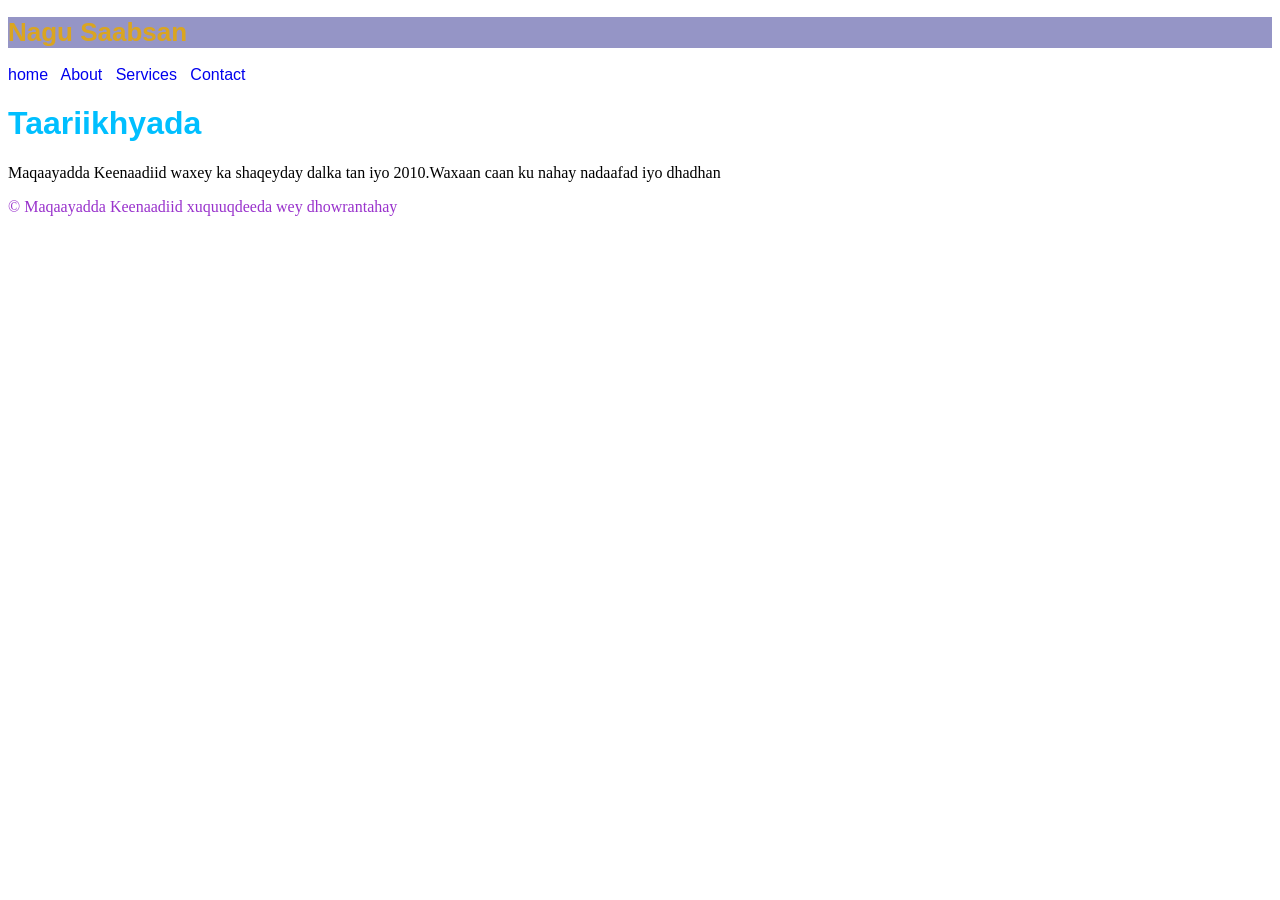
==== About.html @ a0b7ab14 "Add files via upload" ====
<!DOCTYPE html>
<html>

<head>
  <link rel="stylesheet" href="Style.css">
  <meta charset="UTF-8">
  <meta name="viewport" content="width=device-width, initial-scale=1">
  <title>About</title>
</head>
<body style="background-color: #0000;
font-family: Arial, Helvetica, sans-serif;"
  

<body>
 <header style="background-color: ##333;
 color: palevioletred;">
   <h1 style="color: goldenrod;">Nagu Saabsan</h1>
 </header>
 <nav>
    <a href="index.html">home</a>&nbsp;&nbsp;
    <a href="About.html">About</a>&nbsp;&nbsp;
    <a href="Services.html">Services</a>&nbsp;&nbsp;
    <a href="Contact.html">Contact</a>&nbsp;&nbsp;
    
  
 </nav>
 <main>
   <h1 style="color: deepskyblue;">Taariikhyada</h1>
   <p>Maqaayadda Keenaadiid waxey ka shaqeyday dalka tan iyo 2010.Waxaan caan ku nahay nadaafad iyo dhadhan</p>
 </main>
 <footer>
    <p style="color: darkorchid;">&copy; Maqaayadda  Keenaadiid xuquuqdeeda wey dhowrantahay</p>
   
 </footer>

  
 
</body>

</html>
---- Style.css ----
header{background-color: hsl(240, 30%, 68%);
  color: #fff;
  font-size: small;
}
p{
  color: black;
  font-family: 'Times New Roman', Times, serif;
  
}
ul{
  list-style-type: none;
  
}
nav{
  background-color: rgba(123, 234, 0, 0.5;)
}
a{
  text-decoration: none;
  
}
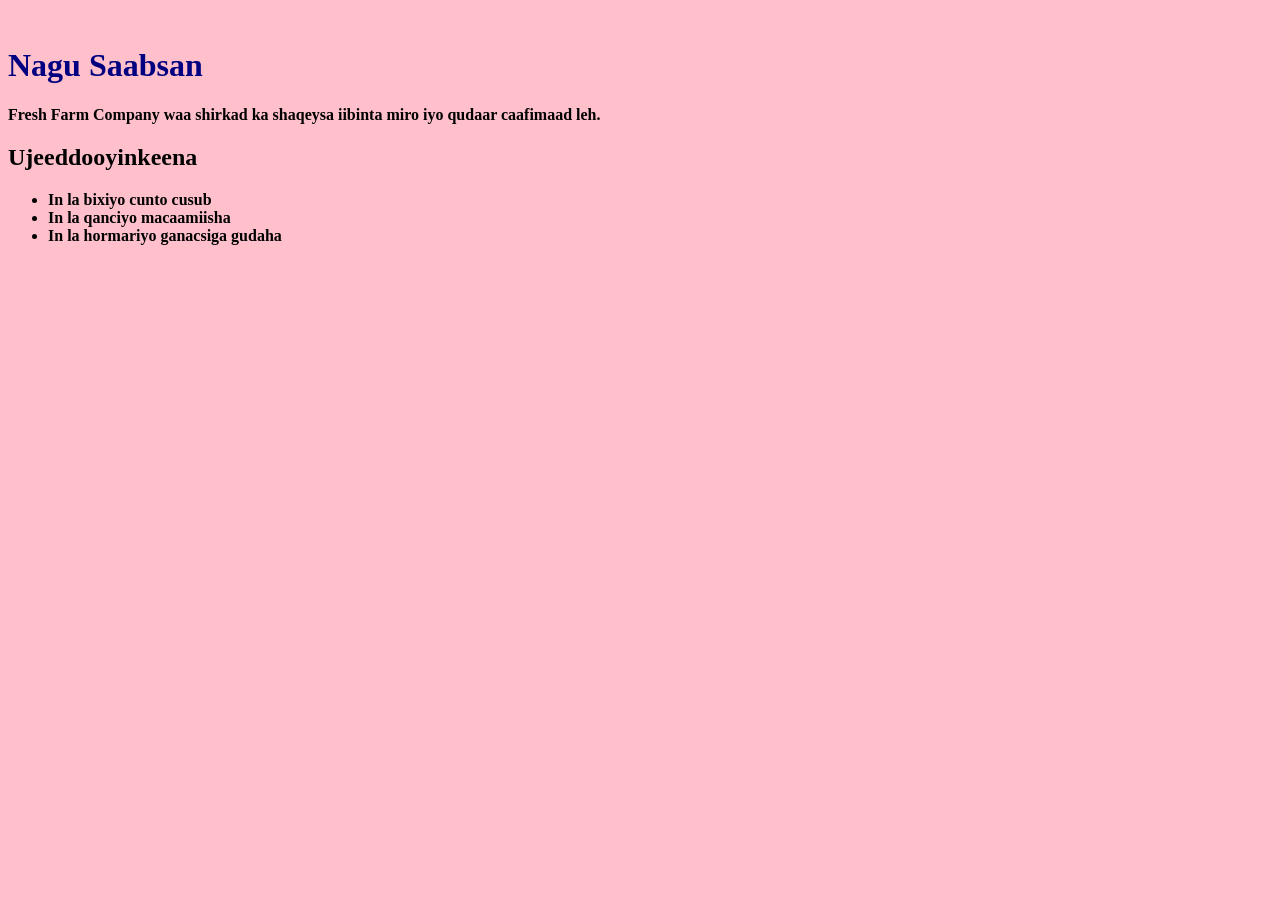
==== commit 682909ec: "Add files via upload" ====
--- a/About.html
+++ b/About.html
@@ -1,40 +1,34 @@
 <!DOCTYPE html>
 <html>
+<head>
+    <style>
+    body{
+        background-color: pink;
+        font-weight: bold;
+    }
+        
+    </style>
+    <title>Nagu Saabsan</title>
+</head>
+<body>
+        <nav>
+      <a href="index.html"><img src="pictures/Home.jpg" alt="" width="60" /></a>
+      <a href="About.html"><img src="pictures/About.jpg" alt="" width="79" /></a>
+      <a href="Service.html"><img src="pictures/Services.jpg" alt="" width="80" /></a>
+      <a href="Contact.html"><img src="pictures/Contact.jpg" alt="" width="76" /></a>
+    </nav>
 
-<head>
-  <link rel="stylesheet" href="Style.css">
-  <meta charset="UTF-8">
-  <meta name="viewport" content="width=device-width, initial-scale=1">
-  <title>About</title>
-</head>
-<body style="background-color: #0000;
-font-family: Arial, Helvetica, sans-serif;"
-  
 
-<body>
- <header style="background-color: ##333;
- color: palevioletred;">
-   <h1 style="color: goldenrod;">Nagu Saabsan</h1>
- </header>
- <nav>
-    <a href="index.html">home</a>&nbsp;&nbsp;
-    <a href="About.html">About</a>&nbsp;&nbsp;
-    <a href="Services.html">Services</a>&nbsp;&nbsp;
-    <a href="Contact.html">Contact</a>&nbsp;&nbsp;
-    
-  
- </nav>
- <main>
-   <h1 style="color: deepskyblue;">Taariikhyada</h1>
-   <p>Maqaayadda Keenaadiid waxey ka shaqeyday dalka tan iyo 2010.Waxaan caan ku nahay nadaafad iyo dhadhan</p>
- </main>
- <footer>
-    <p style="color: darkorchid;">&copy; Maqaayadda  Keenaadiid xuquuqdeeda wey dhowrantahay</p>
-   
- </footer>
+<h1 style="color: navy;">Nagu Saabsan</h1>
 
-  
- 
+<p>Fresh Farm Company waa shirkad ka shaqeysa iibinta miro iyo qudaar caafimaad leh.</p>
+
+<h2>Ujeeddooyinkeena</h2>
+<ul>
+    <li>In la bixiyo cunto cusub</li>
+    <li>In la qanciyo macaamiisha</li>
+    <li>In la hormariyo ganacsiga gudaha</li>
+</ul>
+
 </body>
-
 </html>
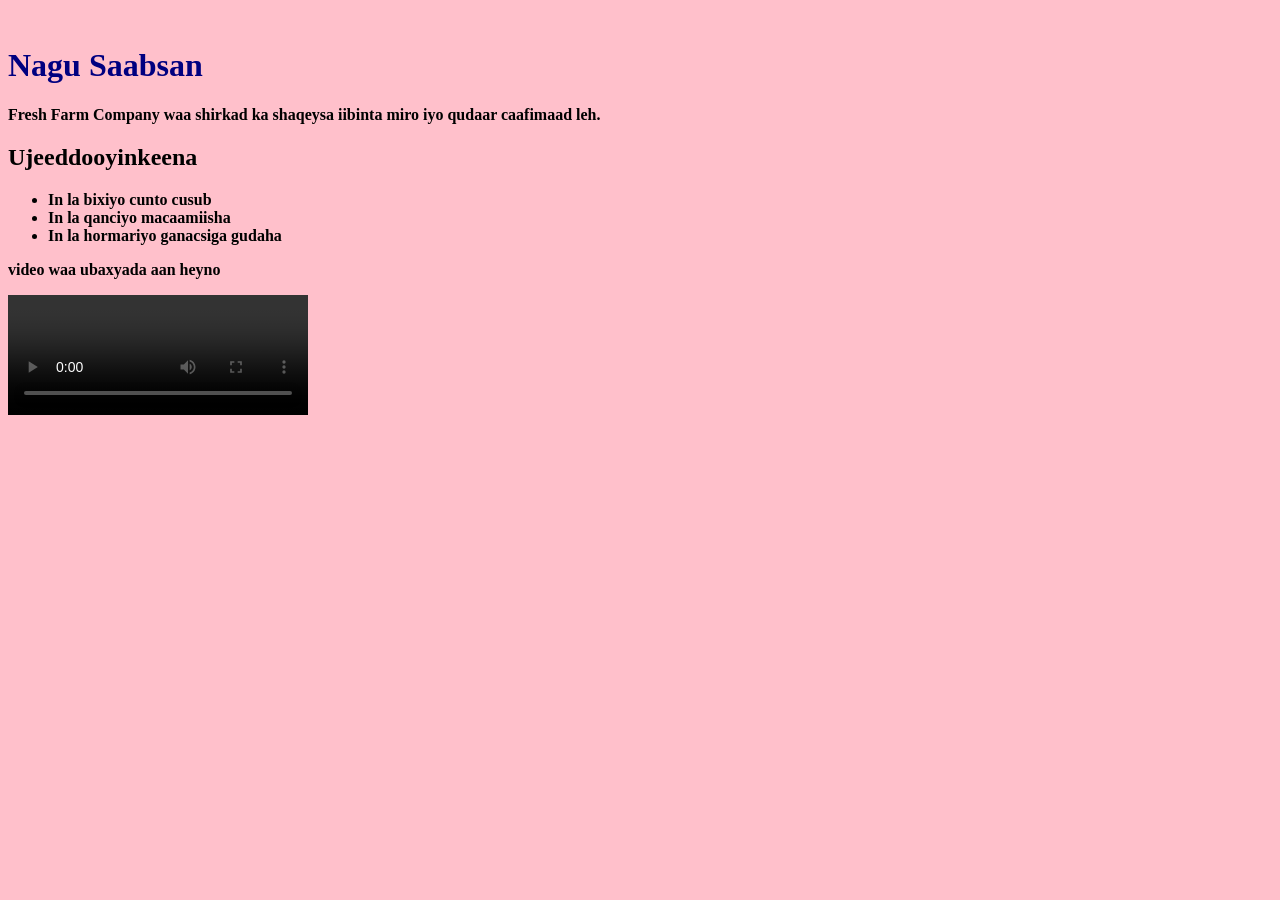
==== commit 4929aa66: "Add files via upload" ====
--- a/About.html
+++ b/About.html
@@ -12,10 +12,10 @@
 </head>
 <body>
         <nav>
-      <a href="index.html"><img src="pictures/Home.jpg" alt="" width="60" /></a>
-      <a href="About.html"><img src="pictures/About.jpg" alt="" width="79" /></a>
-      <a href="Service.html"><img src="pictures/Services.jpg" alt="" width="80" /></a>
-      <a href="Contact.html"><img src="pictures/Contact.jpg" alt="" width="76" /></a>
+      <a href="index.html"><img src="picturesHome.jpg" alt="" width="60" /></a>
+      <a href="About.html"><img src="picturesAbout.jpg" alt="" width="79" /></a>
+      <a href="Service.html"><img src="picturesServices.jpg" alt="" width="80" /></a>
+      <a href="Contact.html"><img src="picturesContact.jpg" alt="" width="76" /></a>
     </nav>
 
 
@@ -29,6 +29,8 @@
     <li>In la qanciyo macaamiisha</li>
     <li>In la hormariyo ganacsiga gudaha</li>
 </ul>
+<p>video waa ubaxyada aan heyno</p>
+         <video  src="pictures33.mp4"height="120" width="300" preload controls autoplay="autoplay"></video>
 
 </body>
 </html>
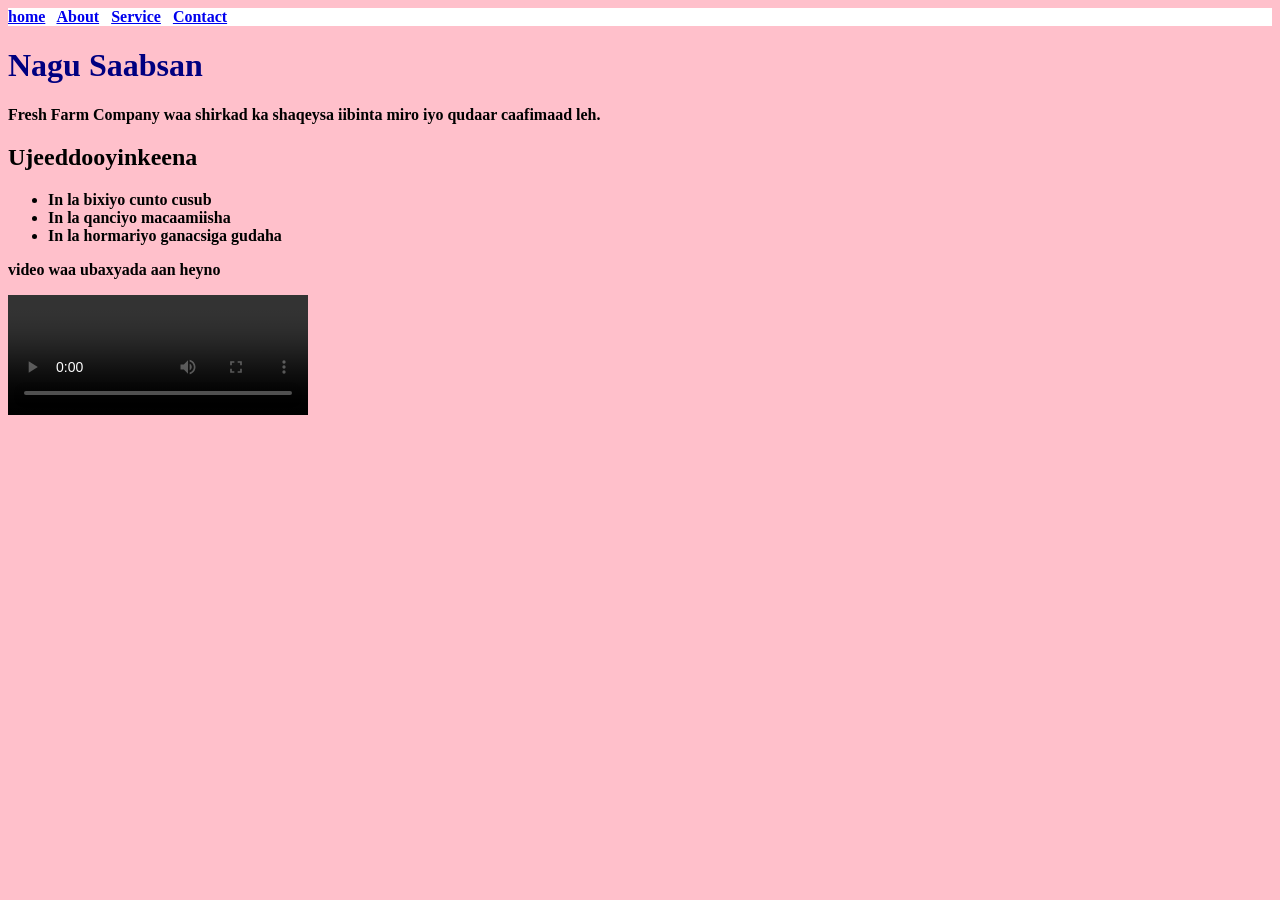
==== commit ad11702b: "Add files via upload" ====
--- a/About.html
+++ b/About.html
@@ -6,16 +6,20 @@
         background-color: pink;
         font-weight: bold;
     }
+    nav{
+        background-color: white;
+        color: black;
+    }
         
     </style>
     <title>Nagu Saabsan</title>
 </head>
 <body>
         <nav>
-      <a href="index.html"><img src="picturesHome.jpg" alt="" width="60" /></a>
-      <a href="About.html"><img src="picturesAbout.jpg" alt="" width="79" /></a>
-      <a href="Service.html"><img src="picturesServices.jpg" alt="" width="80" /></a>
-      <a href="Contact.html"><img src="picturesContact.jpg" alt="" width="76" /></a>
+      <a href="index.html">home<img src="picturesHome.jpg" alt="" width="60" /></a>&nbsp;&nbsp;
+      <a href="About.html">About<img src="picturesAbout.jpg" alt="" width="79" /></a>&nbsp;&nbsp;
+      <a href="Service.html">Service<img src="picturesServices.jpg" alt="" width="80" /></a>&nbsp;&nbsp;
+      <a href="Contact.html">Contact<img src="picturesContact.jpg" alt="" width="76" /></a>&nbsp;&nbsp;
     </nav>
 
 
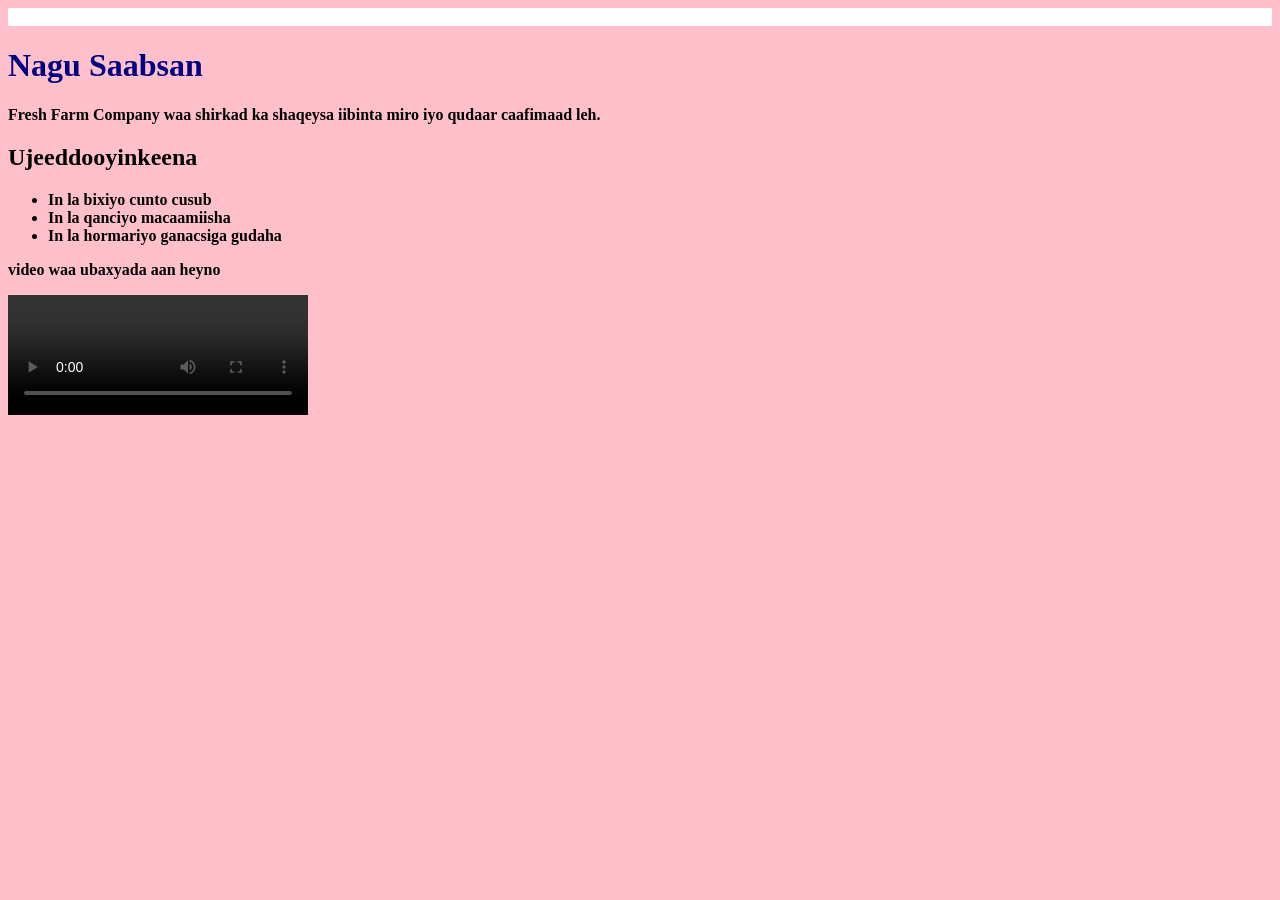
==== commit f2995eeb: "Add files via upload Initial Web-site upload" ====
--- a/About.html
+++ b/About.html
@@ -16,10 +16,10 @@
 </head>
 <body>
         <nav>
-      <a href="index.html">home<img src="picturesHome.jpg" alt="" width="60" /></a>&nbsp;&nbsp;
-      <a href="About.html">About<img src="picturesAbout.jpg" alt="" width="79" /></a>&nbsp;&nbsp;
-      <a href="Service.html">Service<img src="picturesServices.jpg" alt="" width="80" /></a>&nbsp;&nbsp;
-      <a href="Contact.html">Contact<img src="picturesContact.jpg" alt="" width="76" /></a>&nbsp;&nbsp;
+      <a href="index.html"><img src="pictures/Home.jpg" alt="" width="60" /></a>&nbsp;&nbsp;
+      <a href="About.html"><img src="pictures/About.jpg" alt="" width="79" /></a>&nbsp;&nbsp;
+      <a href="Service.html"><img src="pictures/Services.jpg" alt="" width="80" /></a>&nbsp;&nbsp;
+      <a href="Contact.html"><img src="pictures/Contact.jpg" alt="" width="76" /></a>&nbsp;&nbsp;
     </nav>
 
 
@@ -34,7 +34,7 @@
     <li>In la hormariyo ganacsiga gudaha</li>
 </ul>
 <p>video waa ubaxyada aan heyno</p>
-         <video  src="pictures33.mp4"height="120" width="300" preload controls autoplay="autoplay"></video>
+         <video  src="pictures/33.mp4"height="120" width="300" preload controls autoplay="autoplay"></video>
 
 </body>
 </html>
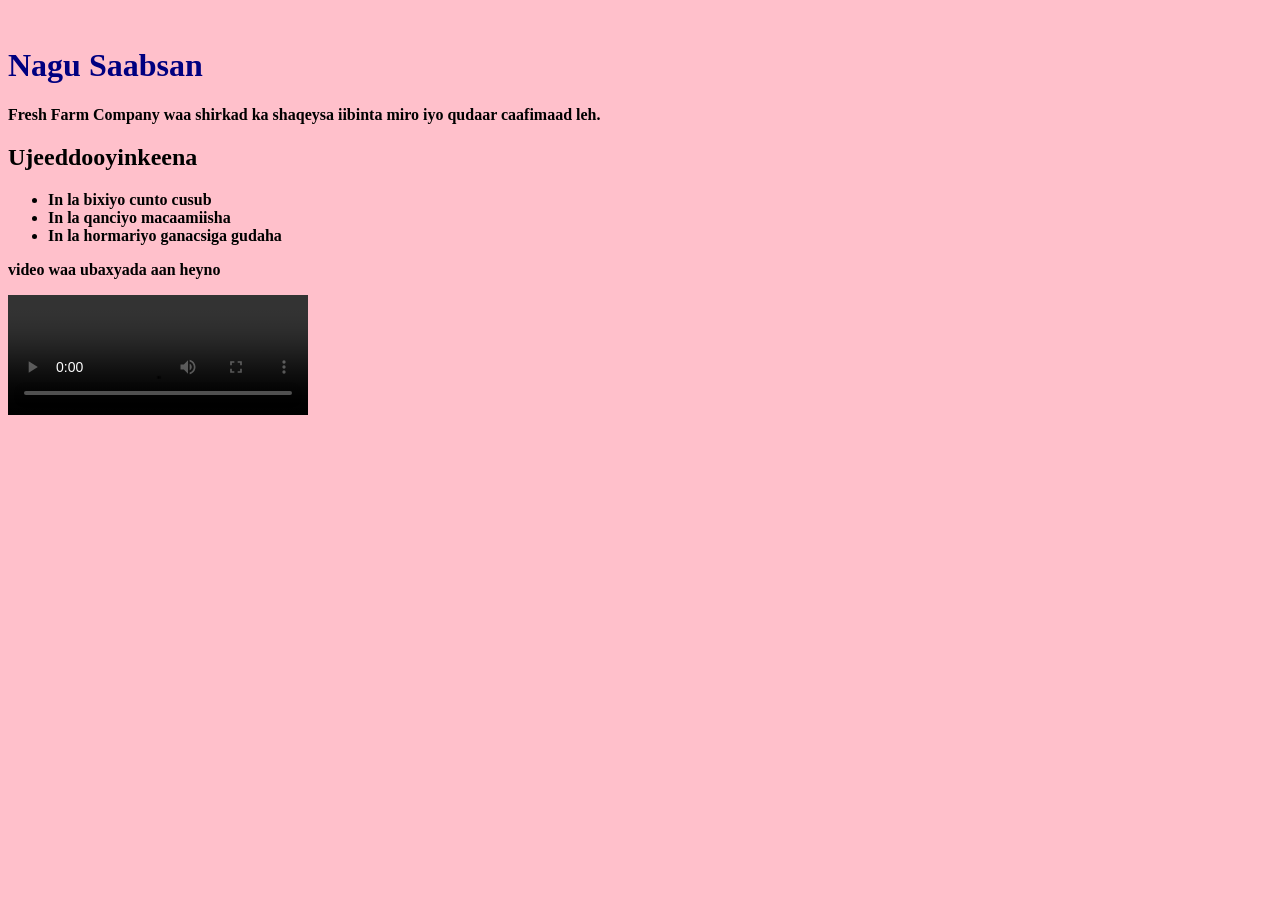
==== commit 5bddc272: "Add files via upload Initial Web-site upload" ====
--- a/About.html
+++ b/About.html
@@ -6,10 +6,7 @@
         background-color: pink;
         font-weight: bold;
     }
-    nav{
-        background-color: white;
-        color: black;
-    }
+
         
     </style>
     <title>Nagu Saabsan</title>
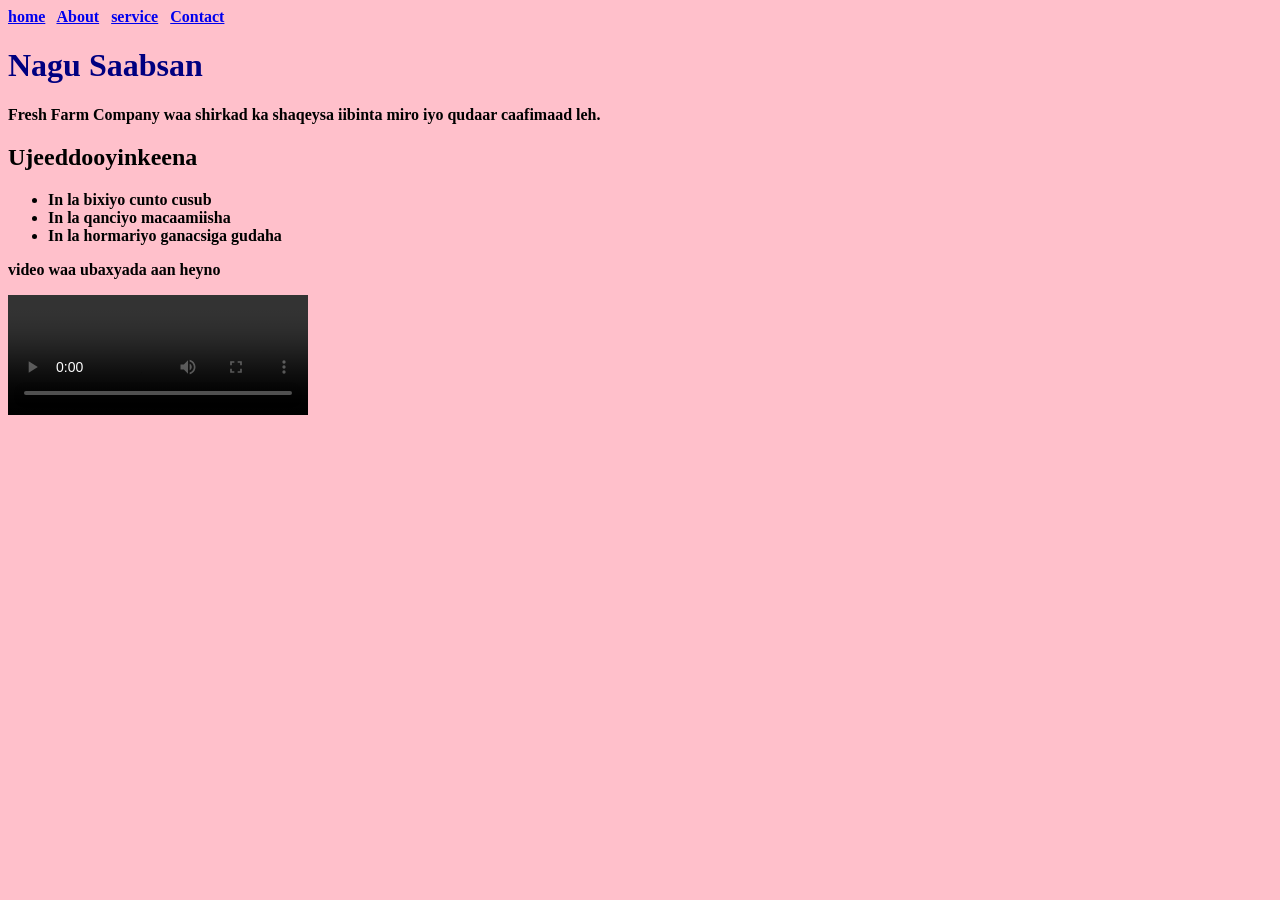
==== commit 46d87242: "Add files via upload Initial Web-site upload" ====
--- a/About.html
+++ b/About.html
@@ -13,10 +13,10 @@
 </head>
 <body>
         <nav>
-      <a href="index.html"><img src="pictures/Home.jpg" alt="" width="60" /></a>&nbsp;&nbsp;
-      <a href="About.html"><img src="pictures/About.jpg" alt="" width="79" /></a>&nbsp;&nbsp;
-      <a href="Service.html"><img src="pictures/Services.jpg" alt="" width="80" /></a>&nbsp;&nbsp;
-      <a href="Contact.html"><img src="pictures/Contact.jpg" alt="" width="76" /></a>&nbsp;&nbsp;
+      <a href="index.html">home<img src="pictures/Home.jpg" alt="" width="60" /></a>&nbsp;&nbsp;
+      <a href="About.html">About<img src="pictures/About.jpg" alt="" width="79" /></a>&nbsp;&nbsp;
+      <a href="Service.html">service<img src="pictures/Services.jpg" alt="" width="80" /></a>&nbsp;&nbsp;
+      <a href="Contact.html">Contact<img src="pictures/Contact.jpg" alt="" width="76" /></a>&nbsp;&nbsp;
     </nav>
 
 
